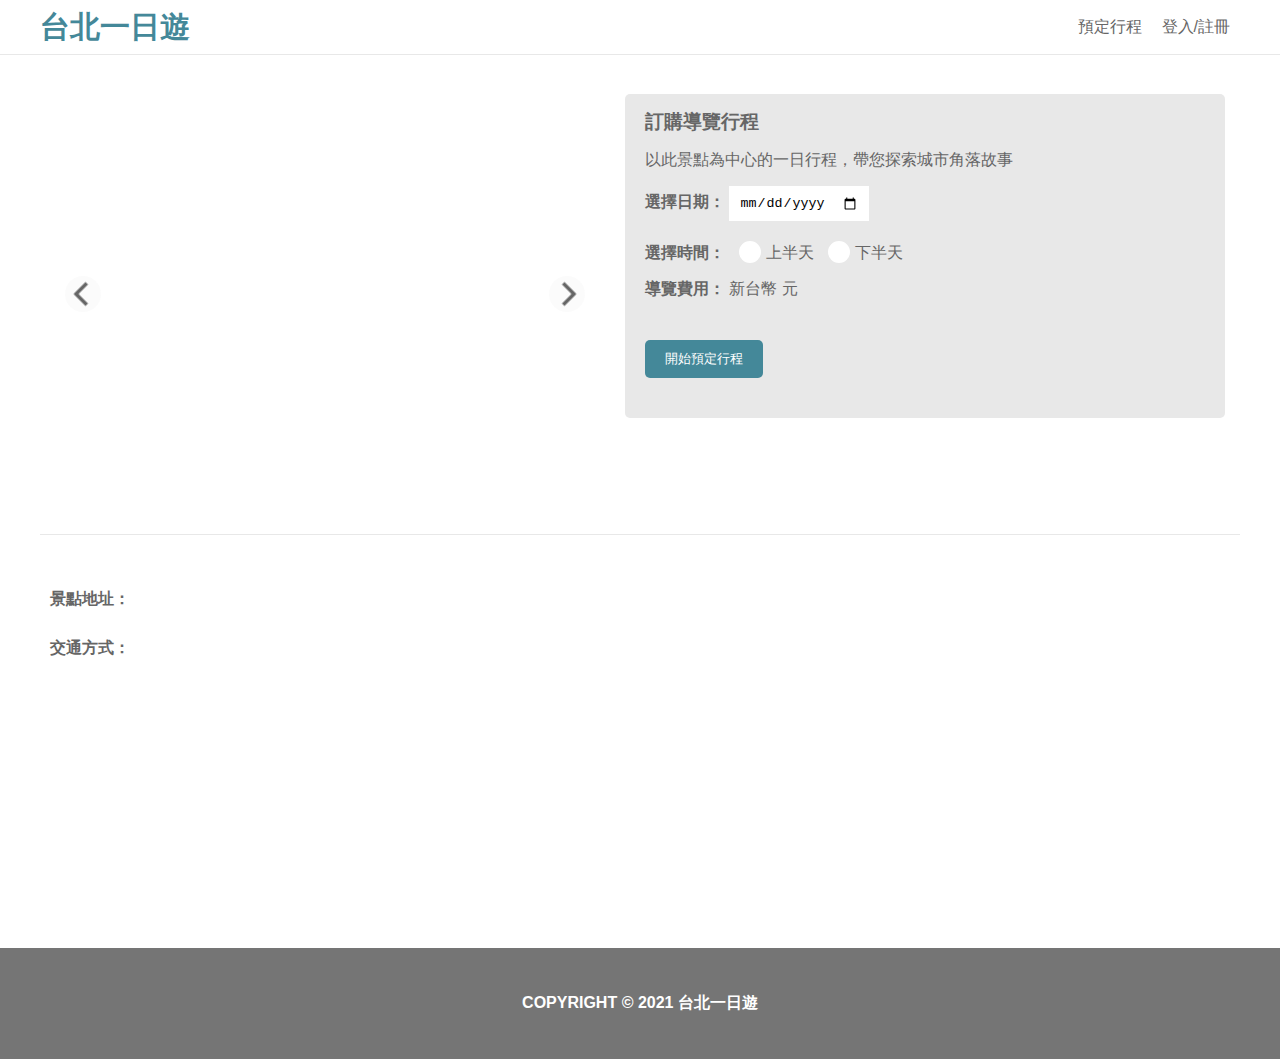
==== templates/attraction.html @ 827650f0 "update html" ====
<!DOCTYPE html>
<html>
<head>
    <meta charset="UTF-8">
    <meta http-equiv="X-UA-Compatible" content="IE=edge">
    <meta name="viewport" content="width=device-width, initial-scale=1.0">
    <link rel="stylesheet" href="../static/css/nav.css">
    <link rel="stylesheet" href="../static/css/attraction.css">
    <link rel="stylesheet" href="../static/css/footer.css">
    <title>景點資訊</title>
</head>
<body>
    <div class="white-space"></div>
    
    <nav>
        <div class="nav">
            <a class="title" href="/">台北一日遊</a>
            <div class="nav-link">
                <a href="#">預定行程</a>
                <div id="sign-btn" class="show">登入/註冊</div>
            </div>
        </div>
    </nav>

    <main>
        <div class="booking-info">
            <div class="attraction-photo">
                <div class="img-container">
                </div>
                <div class="icon-container">
                    <div class="img-btn">
                        <div id="pre-btn"><img src="../static/image/leftArrow.png" alt=""></div>
                        <div id="next-btn"><img src="../static/image/rightArrow.png" alt=""></div>
                    </div>
                    <div class="img-index">
                    </div>
                </div>
            </div>

            <div class="profile">
                <form class="booking-form" action="">
                    <h3>訂購導覽行程</h3>
                    <p>以此景點為中心的一日行程，帶您探索城市角落故事</p>
                    <div class="date">
                        <label for="date">選擇日期：</label>
                        <input type="date" id="date" name="date" required> <!-- required = HTML 標籤(必填) -->
                    </div>
                    <div class="time">
                        <label>選擇時間：</label>

                        <input type="radio" name="time" id="morning" value="morning" required>
                        <label for="morning">上半天</label>

                        <input type="radio" name="time" id="afternoon" value="afternoon" required> 
                        <label for="affternoon">下半天</label>
                    </div>
                    <div class="cost">
                        <label>導覽費用：</label>
                        <span>新台幣 <span id="price"></span> 元</span>
                    </div>
                    <input type="hidden" name="id">
                    <button type="submit">開始預定行程</button>
                </form>
            </div>
        </div>

        <div class="divide"></div>
        
        <div class="info">
            <div class="address">
                <p class="title">景點地址：</p>
            </div>
            <div class="transport">
                <p class="title">交通方式：</p>
            </div>
        </div>
    </main>

    <footer>
        <p>COPYRIGHT © 2021 台北一日遊</p>
    </footer>

<script src="../static/js/attraction.js"></script>
</body>
</html>
---- static/css/nav.css ----
html {
    box-sizing: border-box;
    height: 100%;
}

*, *:before, *:after {
    box-sizing: inherit;
    padding: 0;
    margin: 0;
}

body{
    height: 100%;
    width: 100%;
    font-family: 'Noto Sans', sans-serif;
}
/* nav */
.white-space{
    height: 54px;
    width: 100%;
}

nav{
    position: fixed;
    z-index: 2;
    width: 100%;
    background: white;
    top: 0;
    left: 0;
    border-bottom:1px solid #e8e8e8;
}

.nav{    
    width: 1200px;
    height: 34px;
    margin: 10px auto;
    display: flex;
    justify-content: space-between;
}

nav .title{
    font-weight: 700;
    font-size: 30px;
    line-height: 34px;
    text-decoration: none;
    color: #448899;
}

nav .nav-link{
    display: flex;
}

nav .nav-link *{
    font-size: 16px;
    line-height: 14px;
    color: #666666;
    margin: 10px;
    text-decoration: none;
    cursor: pointer;
}

nav .nav-link :is(*:hover ,*.active){
    color: #448899;
}

nav .nav-link div{
    display: none;
}

nav .nav-link div.show{
    display: block;
}

h3, p, label, span{
    color: #666666;
}



@media (max-width:1200px) {
    nav .nav{
        width: 100%;
    }
    nav .title{
        margin-left: 10px;
    }
}
---- static/css/attraction.css ----
/* main */
main{
    margin: 40px auto;
    width: 1200px;
    min-height: calc(100% - 54px - 112px + 80px);
}

/* 照片輪播 & 預定行程頁面 */
.booking-info{
    width: 100%;
    padding:0 15px;
    display: flex;
    justify-content: space-between;
}

.attraction-photo{
    position: relative;
    height: 400px;
    width: 540px;
    border-radius: 5px;
}

.img-container{
    width: 100%;
    height: 100%;
}

.img-container>img{
    position:absolute;
    top: 0;
    left: 0;
    width: 100%;
    height: 100%;
    object-fit: cover;
    display: block;
    border-radius: 5px;
    opacity: 0;
    transition: 1s;
}

.img-container>img.show{
    opacity: 1;
}

.icon-container{
    position: absolute;
    top: 0;
    left: 0;
    width: calc(100% - 20px);
    height: calc(100% - 20px);
    margin: 10px;
}

.img-btn{
    position: absolute;
    top: 0;
    bottom: 0;
    width: 100%;
    height: 36px;
    margin: auto 0;
    display: flex;
    justify-content: space-between;
    
}

.img-btn>div{
    height: 36px;
    width: 36px;
    border-radius: 50%;
    border: 0;
    text-align: center;
    background: #f8f8f89c;
    cursor: pointer;
}

.img-index{
    position: absolute;
    bottom: 0;
    height: 12px;
    width: 100%;
    display: flex;
    justify-content: center;
}
.img-index div{
    width: 12px;
    height: 12px;
    margin: 0 6px;
    border: 1px solid #f8f8f89c;
    border-radius: 50%;
    background: #f8f8f89c;
    transition: 0.5s;
}
.img-index div.show{
    background: #000000cb;
}

/* 行程預定欄位 */
.profile{
    /* height: 400px; */
    width: 600px;
}
.profile>h3{
    margin-bottom: 15px;
}

.profile>p{
    margin-bottom: 20px;
}

/* 行程表單 */
.booking-form{
    width: 100%;
    padding: 15px 20px;
    background: #e8e8e8;
    border-radius: 5px;
}
.booking-form>*{
    margin-bottom: 15px;
}
.booking-form div label:first-child{
    font-weight: bold;
}

.booking-form .date input{
    padding: 5px 10px;
    height: 35px;
    border: none;
}

.booking-form .time>label{
    margin-right: 10px;
}
.booking-form .time input{
    -webkit-appearance: none;
    -moz-appearance: none;
    appearance: none;
    width: 22px;
    height: 22px;
    background:#ffffff;
    border: 2px solid #ffffff;
    border-radius: 50%;
    transform: translateY(5px);
}
.booking-form .time input:checked{
    background: #448899;
}

.booking-form button{
    margin-top: 25px;
    margin-bottom: 25px;
    padding: 10px 20px;
    color: #ffffff;
    background: #448899;
    border: 0;
    border-radius: 5px;
    cursor: pointer;
}

/* 分割線 */
.divide{
    width: 100%;
    height: 1px;
    margin: 40px 0;
    background-color: #e8e8e8;
}


/* attraction info */
.info{
    margin: 40px 0;
    padding: 10px;
}
.info>*{
    margin-bottom: 20px;
}
.info p{
    text-align: justify;
    line-height: 180%;
}
.info .title{
    font-weight: bold;
}


/* RWD */
@media(max-width:1200px){
    main{
        width: 100%;
    }
    .booking-info{
        flex-wrap: wrap;
        padding: 0;
    }
    .attraction-photo{
        width: 100%;
    }
    .profile{
        margin-top: 20px;
        width: 100%;
        padding: 10px;
    }
    .booking-form{
        width: 100%;
    }
}
@media(max-width:600px){
    .attraction-photo{
        height: 360px;
    }
}
---- static/css/footer.css ----
footer{
    width: 100%;
    padding-top: 45px;
    padding-bottom: 45px;
    background: #757575;
}

.fixed-bottom{
    position: absolute;
}

footer>p{
    text-align: center;
    width: 300px;
    font-weight: 700;
    margin: 0 auto;
    color: #ffffff;
}
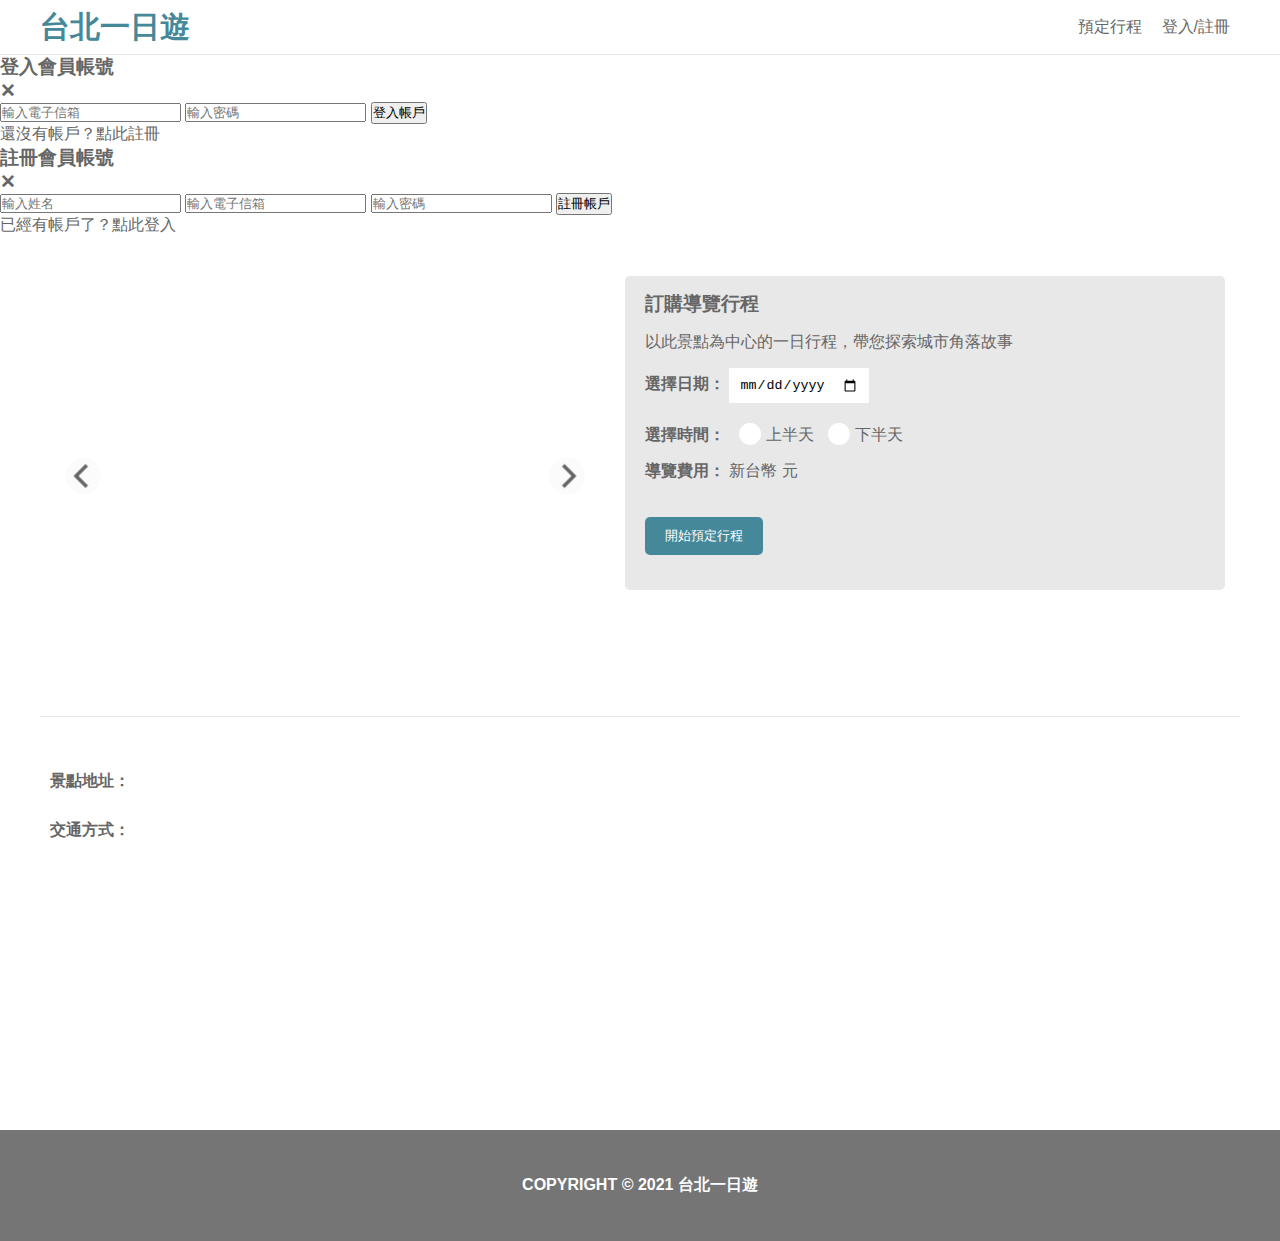
==== commit 52ca3015: "add login" ====
--- a/templates/attraction.html
+++ b/templates/attraction.html
@@ -16,12 +16,52 @@
         <div class="nav">
             <a class="title" href="/">台北一日遊</a>
             <div class="nav-link">
-                <a href="#">預定行程</a>
+                <a href="/booking" class="booking-page">預定行程</a>
                 <div id="sign-btn" class="show">登入/註冊</div>
+                <div id="signout-btn">登出系統</div>
             </div>
         </div>
     </nav>
 
+    <section class="sign-bg">
+        <div class="sign-container show">
+            <div class="top-bar"></div>
+            <div class="main-content">
+                <form id="signin">
+                    <h3 class="form-title">登入會員帳號
+                        <div class="close-btn">✕</div>
+                    </h3>
+                    <div class="form-content">
+                        <input type="email" placeholder="輸入電子信箱" name="email" required>
+                        <input type="password" placeholder="輸入密碼" name="password" required>
+                        <button type="submit">登入帳戶</button>
+                    </div>
+                    <p class="message"></p>
+                    <p class="change-sign">還沒有帳戶？點此註冊</p>
+                </form>
+            </div>
+        </div>
+        
+        <div class="sign-container">
+            <div class="top-bar"></div>
+            <div class="main-content">
+                <form id="signup">
+                    <h3 class="form-title">註冊會員帳號
+                        <div class="close-btn">✕</div>
+                    </h3>
+                    <div class="form-content">
+                        <input type="text" placeholder="輸入姓名" name="name" required>
+                        <input type="email" placeholder="輸入電子信箱" name="email" required>
+                        <input type="password" placeholder="輸入密碼" name="password" required>
+                        <button type="submit">註冊帳戶</button>
+                    </div>
+                    <p class="message"></p>
+                    <p class="change-sign">已經有帳戶了？點此登入</p>
+                </form>
+            </div>
+        </div>
+    </section>
+    
     <main>
         <div class="booking-info">
             <div class="attraction-photo">
@@ -79,7 +119,7 @@
     <footer>
         <p>COPYRIGHT © 2021 台北一日遊</p>
     </footer>
-
-<script src="../static/js/attraction.js"></script>
+    <script src="../static/js/sign.js"></script>
+    <script src="../static/js/attraction.js"></script>
 </body>
 </html>--- a/static/css/attraction.css
+++ b/static/css/attraction.css
@@ -146,8 +146,8 @@
 }
 
 .booking-form button{
-    margin-top: 25px;
-    margin-bottom: 25px;
+    margin-top: 20px;
+    margin-bottom: 20px;
     padding: 10px 20px;
     color: #ffffff;
     background: #448899;
@@ -207,4 +207,4 @@
     .attraction-photo{
         height: 360px;
     }
-}+}
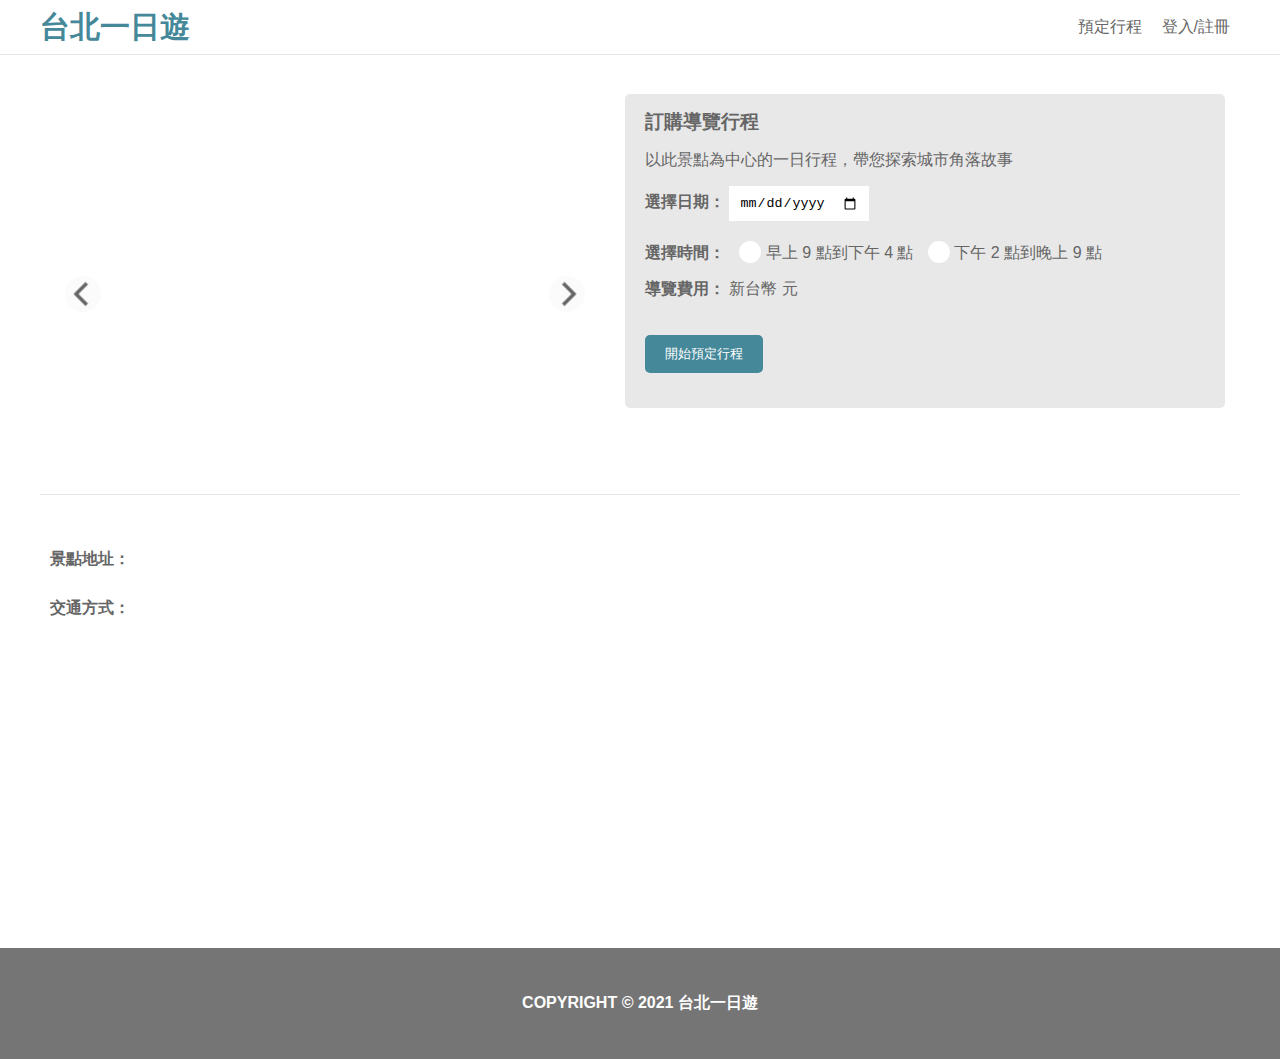
==== commit 52411d17: "Update attraction.html" ====
--- a/templates/attraction.html
+++ b/templates/attraction.html
@@ -89,10 +89,10 @@
                         <label>選擇時間：</label>
 
                         <input type="radio" name="time" id="morning" value="morning" required>
-                        <label for="morning">上半天</label>
+                        <label for="morning">早上 9 點到下午 4 點</label>
 
                         <input type="radio" name="time" id="afternoon" value="afternoon" required> 
-                        <label for="affternoon">下半天</label>
+                        <label for="affternoon">下午 2 點到晚上 9 點</label>
                     </div>
                     <div class="cost">
                         <label>導覽費用：</label>
@@ -104,7 +104,7 @@
             </div>
         </div>
 
-        <div class="divide"></div>
+        <hr class='seperator' size="1px" width="100%" color="#E8E8E8">
         
         <div class="info">
             <div class="address">
@@ -122,4 +122,4 @@
     <script src="../static/js/sign.js"></script>
     <script src="../static/js/attraction.js"></script>
 </body>
-</html>+</html>
--- a/static/css/nav.css
+++ b/static/css/nav.css
@@ -14,6 +14,7 @@
     width: 100%;
     font-family: 'Noto Sans', sans-serif;
 }
+
 /* nav */
 .white-space{
     height: 54px;
@@ -75,13 +76,107 @@
     color: #666666;
 }
 
+/* 登入、註冊欄位 */
+.sign-bg{
+    position: fixed;
+    z-index: 3;
+    top: 0;
+    left: 0;
+    width: 100%;
+    height: 100vh;
+    background: rgba(0, 0, 0, 0.25);
+    display: none;
+}
 
+.pop-up{
+    display: block;
+}
+
+.sign-container{
+    width: 340px;
+    margin: 80px auto;
+    background: #ffffff;
+    border-radius: 5px;
+    display: none;
+}
+
+.sign-container.show{
+    display: block;
+}
+
+.sign-container .top-bar{
+    width: 100%;
+    height: 10px;
+    background: linear-gradient(270deg, #337788 0%, #66AABB 100%);
+    border-radius: 5px 5px 0 0 ;
+}
+
+.sign-container .main-content{
+    padding: 15px;
+    text-align: center;
+}
+
+.sign-container .form-title{
+    position: relative;
+    color: #666666;
+    margin-bottom: 15px;
+}
+
+.form-title .close-btn{
+    position: absolute;
+    line-height: 16px;
+    width: 16px;
+    top: 2px;
+    right: 2px;
+    cursor: pointer;
+}
+
+.form-content>*{
+    width: 100%;
+    border-radius: 5px;
+    margin-bottom: 10px;
+}
+
+.form-content>input{
+    border: 1px solid #cccccc;
+    padding: 15px;
+}
+
+.form-content>input::placeholder{
+    color: #666666;
+}
+
+.form-content>button{
+    color: #ffffff;
+    font-size: 19px;
+    background: #448899;
+    border: 0;
+    padding: 10px;
+    cursor: pointer;
+}
+
+.sign-container .main-content .message{
+    color: #448899;
+    margin-bottom: 10px;
+}
+
+.sign-container .main-content .change-sign{
+    color: #666666;
+    cursor: pointer;
+    width: fit-content;
+    margin: 0 auto;
+}
+
+.sign-container .main-content .change-sign:hover{
+    text-decoration: underline;
+}
 
 @media (max-width:1200px) {
     nav .nav{
         width: 100%;
     }
+    
     nav .title{
         margin-left: 10px;
     }
-}+}
--- a/static/css/attraction.css
+++ b/static/css/attraction.css
@@ -60,7 +60,6 @@
     margin: auto 0;
     display: flex;
     justify-content: space-between;
-    
 }
 
 .img-btn>div{
@@ -81,6 +80,7 @@
     display: flex;
     justify-content: center;
 }
+
 .img-index div{
     width: 12px;
     height: 12px;
@@ -90,6 +90,7 @@
     background: #f8f8f89c;
     transition: 0.5s;
 }
+
 .img-index div.show{
     background: #000000cb;
 }
@@ -99,6 +100,7 @@
     /* height: 400px; */
     width: 600px;
 }
+
 .profile>h3{
     margin-bottom: 15px;
 }
@@ -114,9 +116,11 @@
     background: #e8e8e8;
     border-radius: 5px;
 }
+
 .booking-form>*{
     margin-bottom: 15px;
 }
+
 .booking-form div label:first-child{
     font-weight: bold;
 }
@@ -130,6 +134,7 @@
 .booking-form .time>label{
     margin-right: 10px;
 }
+
 .booking-form .time input{
     -webkit-appearance: none;
     -moz-appearance: none;
@@ -141,6 +146,7 @@
     border-radius: 50%;
     transform: translateY(5px);
 }
+
 .booking-form .time input:checked{
     background: #448899;
 }
@@ -156,31 +162,24 @@
     cursor: pointer;
 }
 
-/* 分割線 */
-.divide{
-    width: 100%;
-    height: 1px;
-    margin: 40px 0;
-    background-color: #e8e8e8;
-}
-
-
 /* attraction info */
 .info{
     margin: 40px 0;
     padding: 10px;
 }
+
+.info .title{
+    font-weight: bold;
+}
+
 .info>*{
     margin-bottom: 20px;
 }
+
 .info p{
     text-align: justify;
     line-height: 180%;
 }
-.info .title{
-    font-weight: bold;
-}
-
 
 /* RWD */
 @media(max-width:1200px){
@@ -207,4 +206,4 @@
     .attraction-photo{
         height: 360px;
     }
-}
+}--- a/static/css/footer.css
+++ b/static/css/footer.css
@@ -3,10 +3,6 @@
     padding-top: 45px;
     padding-bottom: 45px;
     background: #757575;
-}
-
-.fixed-bottom{
-    position: absolute;
 }
 
 footer>p{
